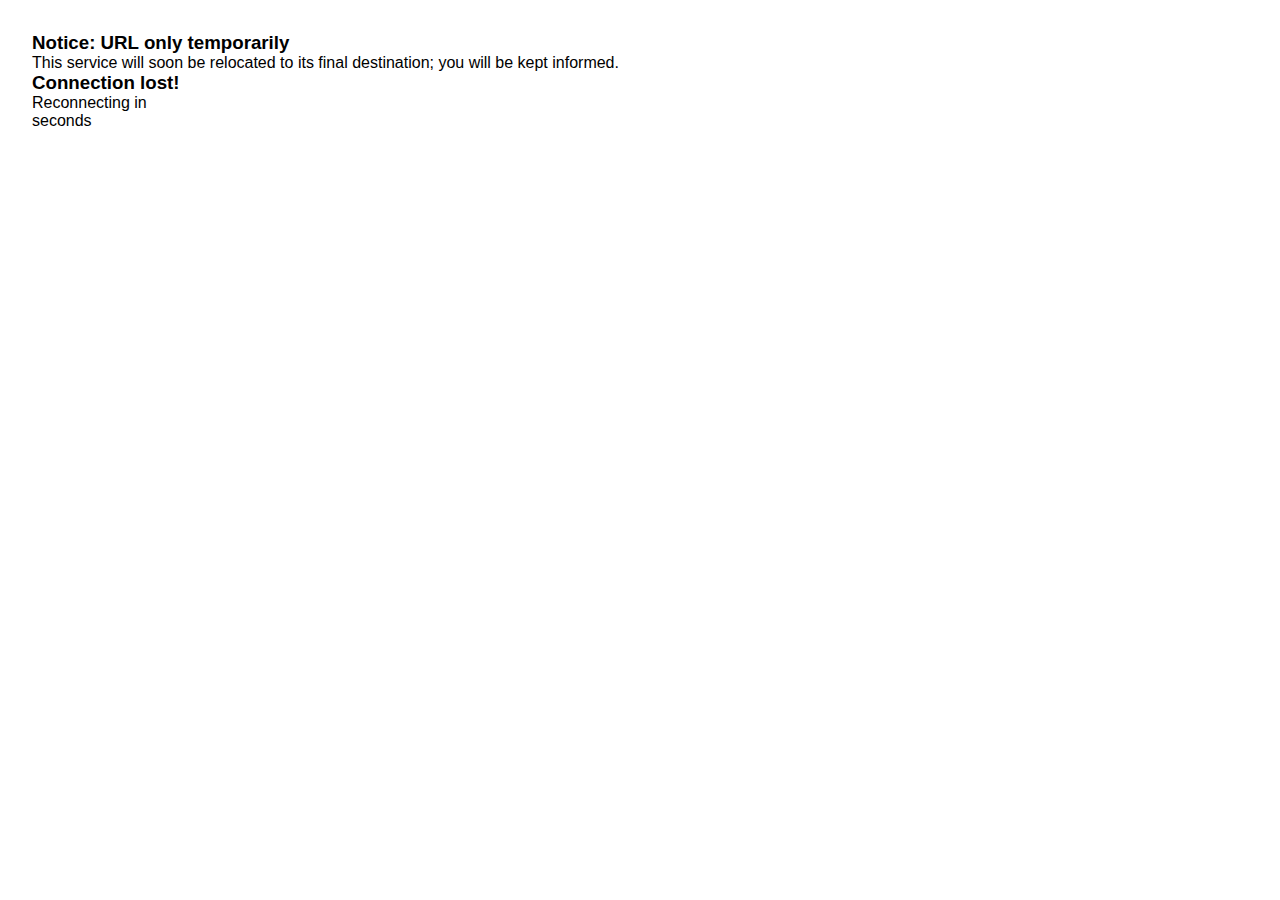
==== src/var/yadtbroadcast-server/docroot/artefacts-overview.html @ 75ca7108 "initial commit" ====
<!DOCTYPE html>
<html>
    <head>
        <script src="lib/jquery.min.js"></script>
        <script src="lib/jquery-ui.min.js"></script>
        <script src="lib/autobahn.js"></script>
        <script src="lib/d3.js"></script>

        <script src="lib/ybc.js"></script>
        <script src="artefacts-overview.js"></script>

        <style>
            * {
                margin: 0;
                padding: 0;
            }
            body {
                padding: 2em 2em;
                font-family: 'Droid Sans', sans-serif;
            }
            h2 {
                padding: 1ex 1ex 1ex 0;
                text-transform: uppercase;
            }
            .artefactname {
                text-align: right;
                padding-right: 2em;
            }
            th {
                padding-right: 1em;
            }
            table {
                border-collapse: collapse;
            }
            tr {
                border-bottom: 1px solid grey;
            }
            .version {
                padding: 1ex 1ex;
            }
        </style>
    </head>
    <body>
        <div class="notice">
            <h3>Notice: URL only temporarily</h3>
            This service will soon be relocated to its final destination; 
            you will be kept informed.
        </div>

        <div id="wrapper">
            <section/>
        </div>
        <div id="overlay">
            <div id="countdown">
                <h3>Connection lost!</h3>
                Reconnecting in<br/>
                <div id="seconds">
                    <span id="counter"></span> seconds
                </div>
            </div>
        </div>

    </body>
</html>
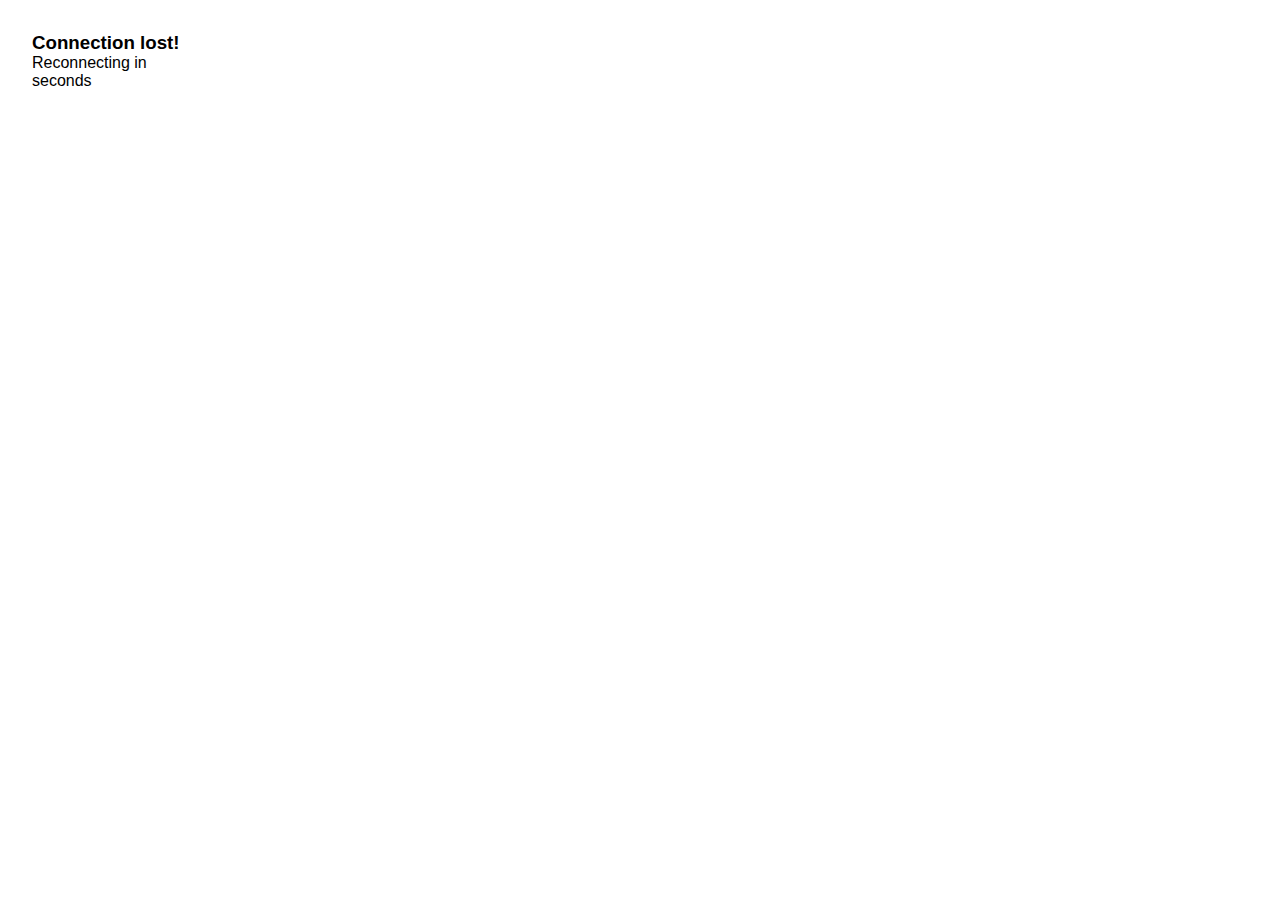
==== commit 94044062: "removed notice about relocation" ====
--- a/src/var/yadtbroadcast-server/docroot/artefacts-overview.html
+++ b/src/var/yadtbroadcast-server/docroot/artefacts-overview.html
@@ -41,12 +41,6 @@
         </style>
     </head>
     <body>
-        <div class="notice">
-            <h3>Notice: URL only temporarily</h3>
-            This service will soon be relocated to its final destination; 
-            you will be kept informed.
-        </div>
-
         <div id="wrapper">
             <section/>
         </div>
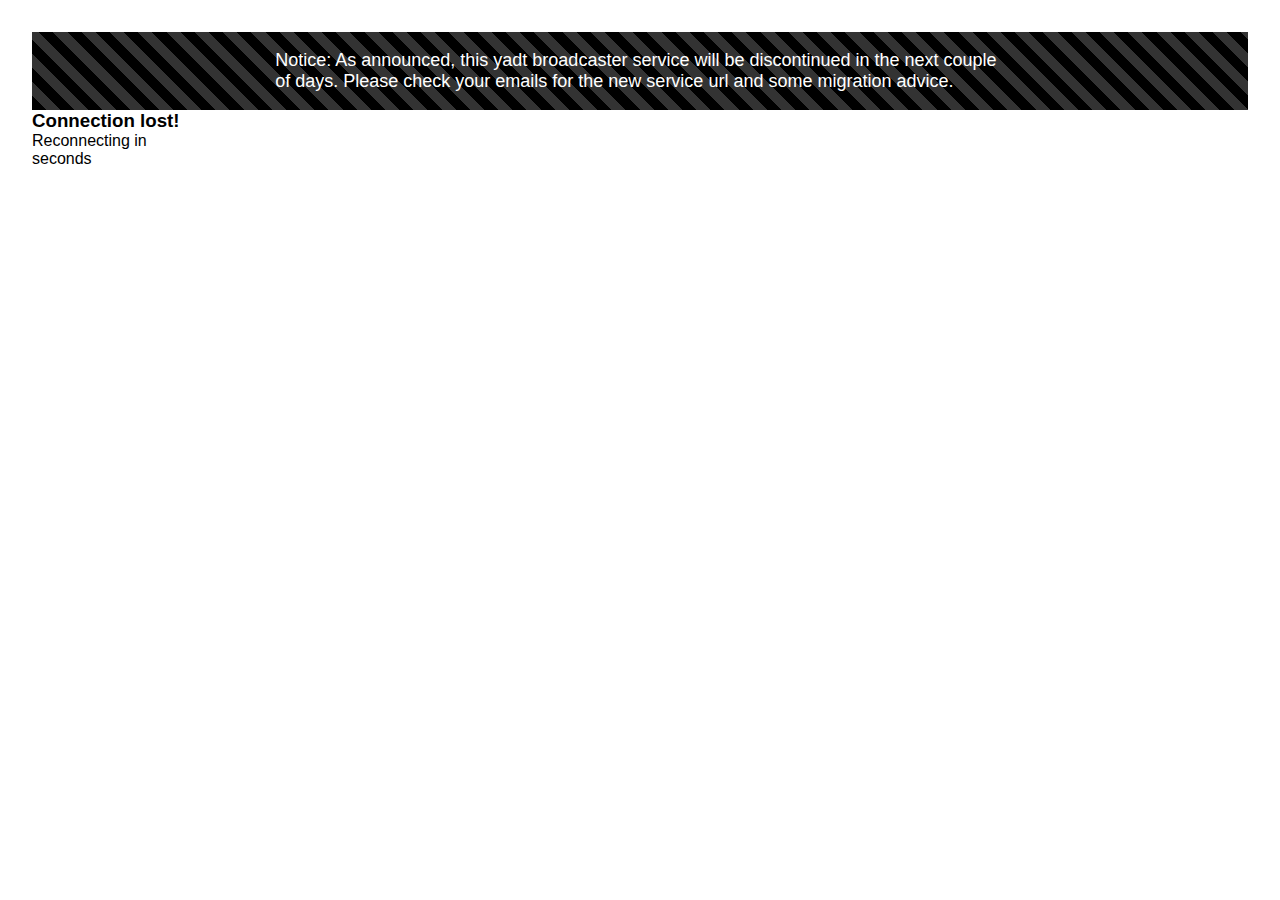
==== commit 250fbd9d: "add unobtrusive deprecation notice" ====
--- a/src/var/yadtbroadcast-server/docroot/artefacts-overview.html
+++ b/src/var/yadtbroadcast-server/docroot/artefacts-overview.html
@@ -41,6 +41,12 @@
         </style>
     </head>
     <body>
+
+        <div style="padding: 1em 20% 1em; font-size: large; color: white; background: repeating-linear-gradient(45deg, black, black 10px, #333 10px, #333 20px);">
+            Notice: As announced, this yadt broadcaster service will be discontinued in the next couple of days.
+            Please check your emails for the new service url and some migration advice.
+        </div>
+
         <div id="wrapper">
             <section/>
         </div>
